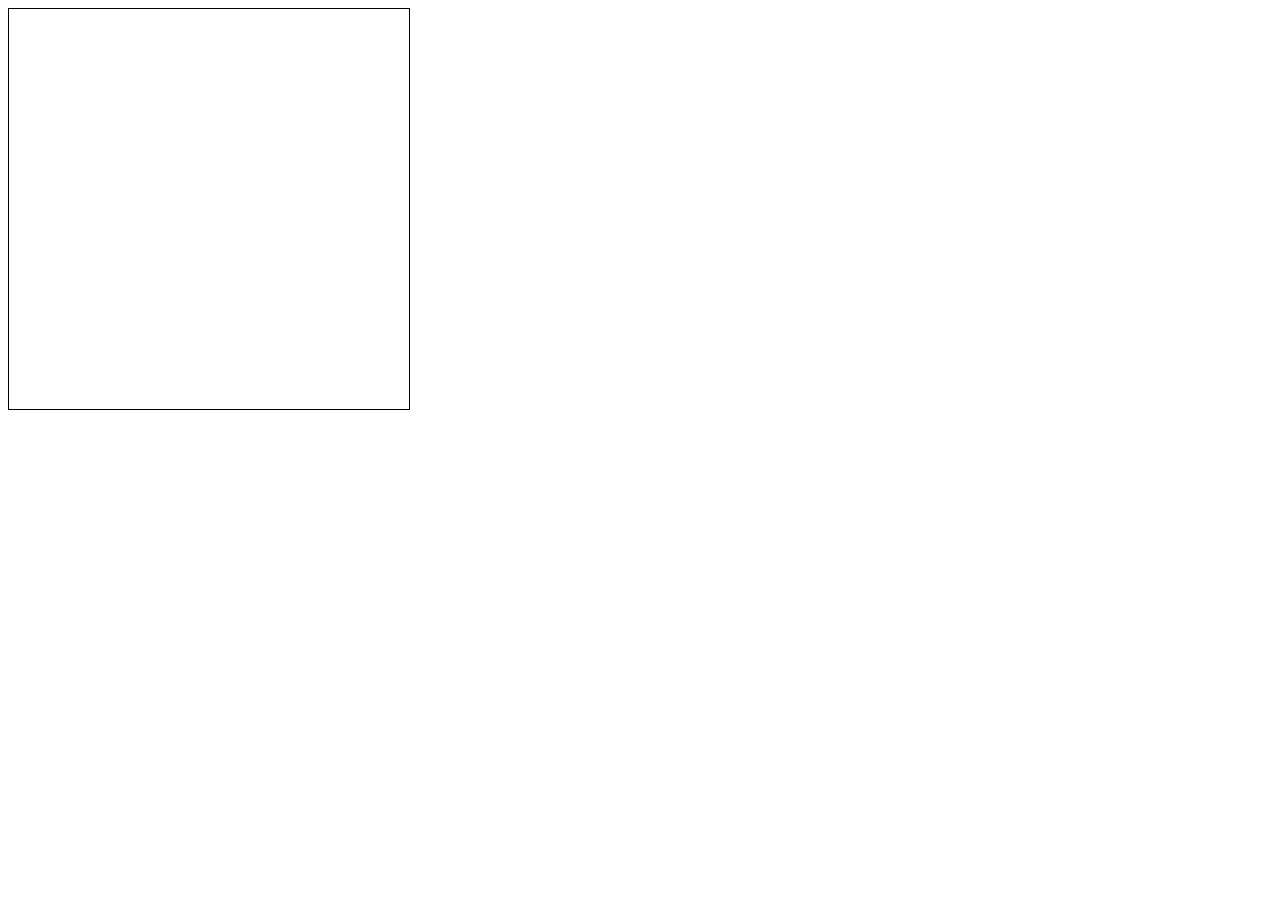
==== templates/index.html @ 360c3e53 "Added symbol page and canvas." ====
<!DOCTYPE html>
<html>
<head>
  <title>Canvas Example</title>
  <meta charset="utf-8">
  <meta name="viewport" content="width=device-width, initial-scale=1">
  <style>
    canvas {
      border: 1px solid black;
    }
  </style>
</head>
<body>
  <canvas id="canvas" width="400" height="400"></canvas>
  <script>
    var canvas = document.getElementById('canvas');
    var ctx = canvas.getContext('2d');
    var drawing = false;
    var strokes = [];

    canvas.addEventListener('mousedown', function(e) {
      if(!drawing) {
        // Clear the canvas when the mouse if clicked for a new symbol to be drawn
        ctx.clearRect(0, 0, canvas.width, canvas.height);
        ctx.beginPath();
        strokes = [];
      }
      drawing = true;
      strokes.push([e.offsetX, e.offsetY]);
    });

    canvas.addEventListener('mousemove', function(e) {
      if (drawing) {
        ctx.beginPath();
        ctx.moveTo(strokes[strokes.length - 1][0], strokes[strokes.length - 1][1]);
        ctx.lineTo(e.offsetX, e.offsetY);
        ctx.stroke();
        strokes.push([e.offsetX, e.offsetY]);
      }
    });

    canvas.addEventListener('mouseup', function(e) {
      drawing = false;
      // Send the strokes data to the server for recognition
      var xhr = new XMLHttpRequest();
      xhr.open('POST', '/recognize');
      xhr.setRequestHeader('Content-Type', 'application/x-www-form-urlencoded');
      xhr.onload = function() {
        if (xhr.status === 200) {
          alert(xhr.responseText);
        } else {
          alert('Error: ' + xhr.statusText);
        }
      };
      xhr.send('strokes=' + JSON.stringify(strokes));
      strokes = [];
    });
  </script>
</body>
</html>
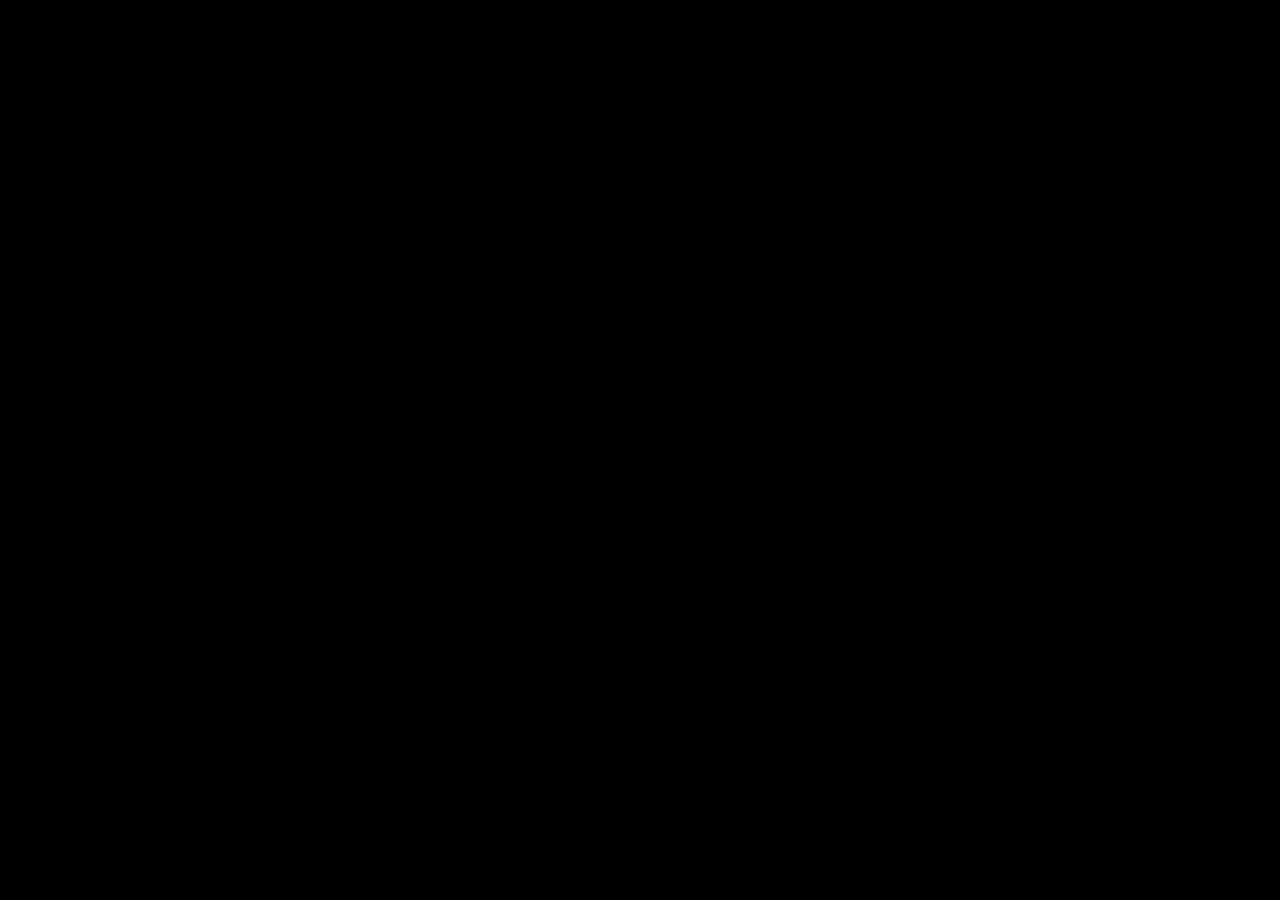
==== commit cc827cbe: "Added particles.js background and canvas to the website." ====
--- a/templates/index.html
+++ b/templates/index.html
@@ -1,25 +1,48 @@
 <!DOCTYPE html>
 <html>
+
 <head>
   <title>Canvas Example</title>
   <meta charset="utf-8">
   <meta name="viewport" content="width=device-width, initial-scale=1">
+
+  <head>A brajo nedljet</head>
   <style>
-    canvas {
-      border: 1px solid black;
+    #canvas {
+      border: 2px solid black;
+      display: block;
+      margin: auto;
+      z-index: 9;
+      position: absolute;
+    }
+
+    #particles-js {
+      width: 100%;
+      height: 100%;
+      background-color: #000000;
+      position: absolute;
+      z-index: -1;
+      top: 0;
+      left: 0;
     }
   </style>
 </head>
+
 <body>
-  <canvas id="canvas" width="400" height="400"></canvas>
+  <!-- <h1 style="text-align: center;">Draw a symbol</h1> -->
+  <div id="particles-js" width="100%" height="100%"></div>
+  <script text="text/javascript" src="particles.js"></script>
+  <!-- TODO: check if you need to add statc/particles.js -->
+
+  <canvas id="canvas" width="500" height="500"></canvas>
   <script>
     var canvas = document.getElementById('canvas');
     var ctx = canvas.getContext('2d');
     var drawing = false;
     var strokes = [];
 
-    canvas.addEventListener('mousedown', function(e) {
-      if(!drawing) {
+    canvas.addEventListener('mousedown', function (e) {
+      if (!drawing) {
         // Clear the canvas when the mouse if clicked for a new symbol to be drawn
         ctx.clearRect(0, 0, canvas.width, canvas.height);
         ctx.beginPath();
@@ -29,7 +52,7 @@
       strokes.push([e.offsetX, e.offsetY]);
     });
 
-    canvas.addEventListener('mousemove', function(e) {
+    canvas.addEventListener('mousemove', function (e) {
       if (drawing) {
         ctx.beginPath();
         ctx.moveTo(strokes[strokes.length - 1][0], strokes[strokes.length - 1][1]);
@@ -39,13 +62,13 @@
       }
     });
 
-    canvas.addEventListener('mouseup', function(e) {
+    canvas.addEventListener('mouseup', function (e) {
       drawing = false;
       // Send the strokes data to the server for recognition
       var xhr = new XMLHttpRequest();
       xhr.open('POST', '/recognize');
       xhr.setRequestHeader('Content-Type', 'application/x-www-form-urlencoded');
-      xhr.onload = function() {
+      xhr.onload = function () {
         if (xhr.status === 200) {
           alert(xhr.responseText);
         } else {
@@ -55,6 +78,12 @@
       xhr.send('strokes=' + JSON.stringify(strokes));
       strokes = [];
     });
+
+    particlesJS.load('particles-js', 'particles.json', function () {
+      console.log('loaded successfully');
+    });
   </script>
+
 </body>
-</html>
+
+</html>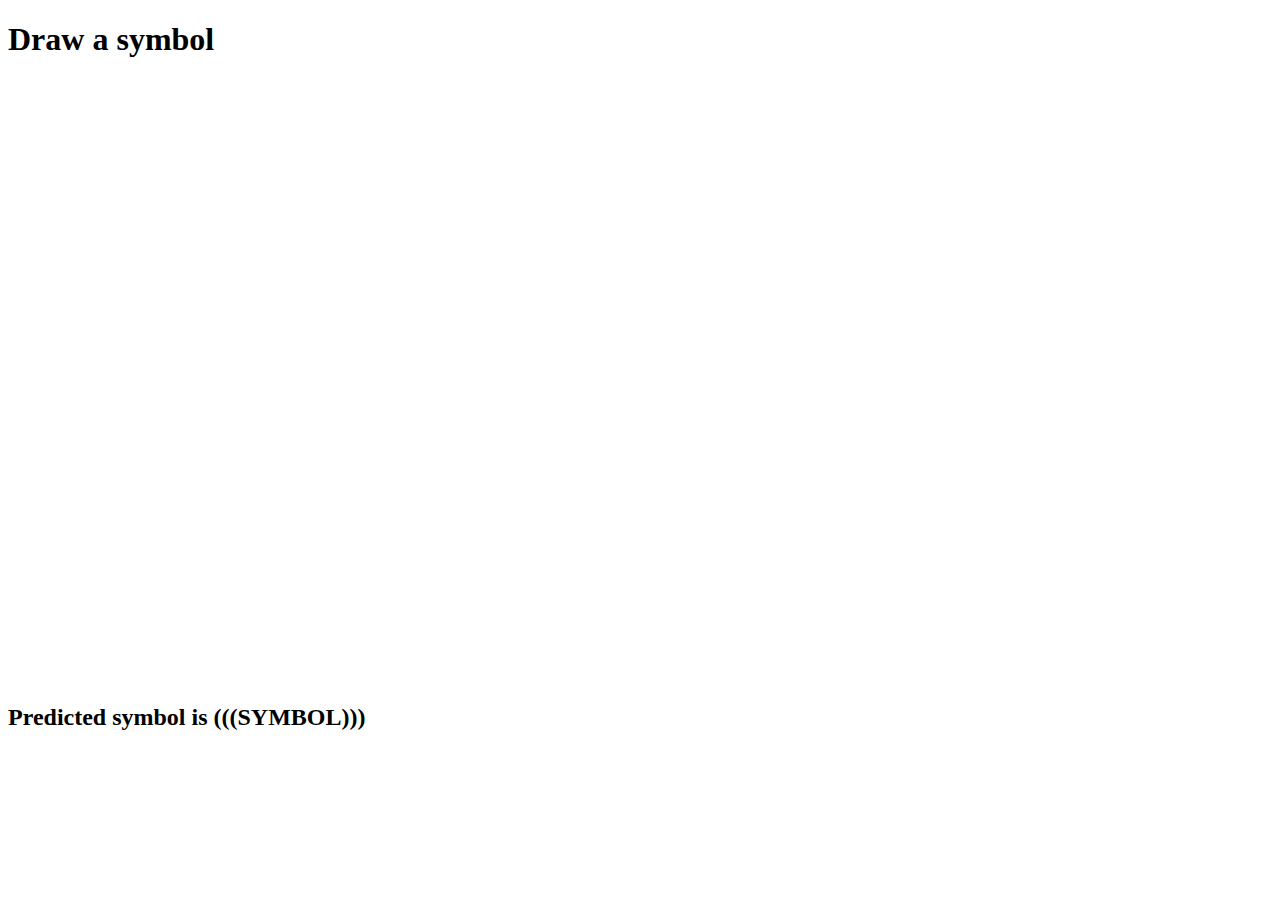
==== commit 9b9cfbe2: "Added canvas for looks and titles." ====
--- a/templates/index.html
+++ b/templates/index.html
@@ -5,36 +5,18 @@
   <title>Canvas Example</title>
   <meta charset="utf-8">
   <meta name="viewport" content="width=device-width, initial-scale=1">
+  <link rel="stylesheet" href="{{ url_for('static',filename='style.css') }}">
 
-  <head>A brajo nedljet</head>
-  <style>
-    #canvas {
-      border: 2px solid black;
-      display: block;
-      margin: auto;
-      z-index: 9;
-      position: absolute;
-    }
-
-    #particles-js {
-      width: 100%;
-      height: 100%;
-      background-color: #000000;
-      position: absolute;
-      z-index: -1;
-      top: 0;
-      left: 0;
-    }
-  </style>
 </head>
 
 <body>
-  <!-- <h1 style="text-align: center;">Draw a symbol</h1> -->
-  <div id="particles-js" width="100%" height="100%"></div>
+  <h1 id="title">Draw a symbol</h1>
+  <div id="particles-js"></div>
   <script text="text/javascript" src="particles.js"></script>
-  <!-- TODO: check if you need to add statc/particles.js -->
 
-  <canvas id="canvas" width="500" height="500"></canvas>
+  <canvas id="canvas" width="600" height="600"></canvas>
+  <canvas id="scroll-canvas"></canvas>
+  <h2 id="prediction">Predicted symbol is (((SYMBOL)))</h2>
   <script>
     var canvas = document.getElementById('canvas');
     var ctx = canvas.getContext('2d');
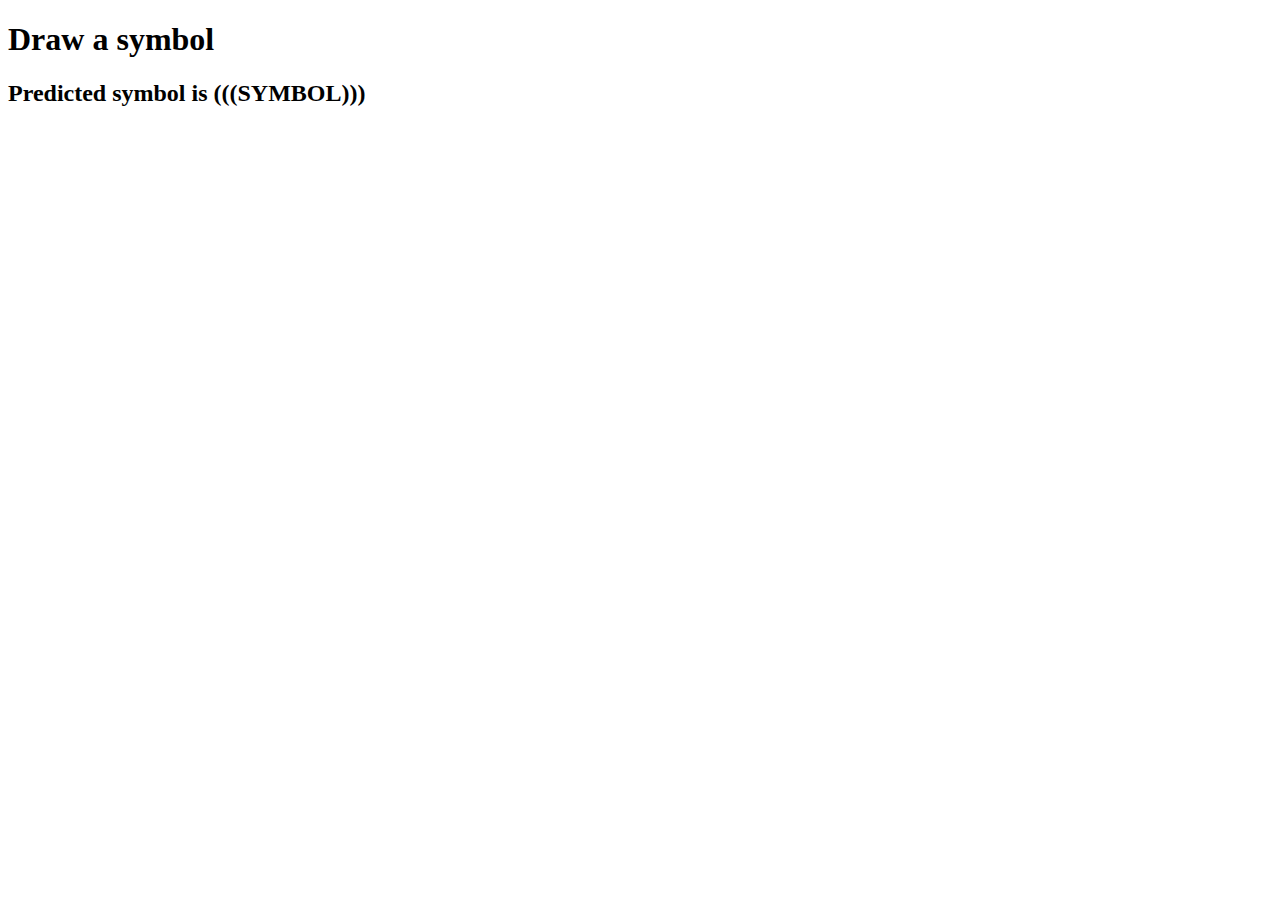
==== commit eedb3935: "Formatted code and moves JS to static." ====
--- a/templates/index.html
+++ b/templates/index.html
@@ -6,66 +6,18 @@
   <meta charset="utf-8">
   <meta name="viewport" content="width=device-width, initial-scale=1">
   <link rel="stylesheet" href="{{ url_for('static',filename='style.css') }}">
-
 </head>
 
 <body>
   <h1 id="title">Draw a symbol</h1>
+  <h2 id="prediction">Predicted symbol is (((SYMBOL)))</h2>
+
+  <canvas id="scroll-canvas"></canvas>
+  <canvas id="canvas" width="600" height="600"></canvas>
+
   <div id="particles-js"></div>
   <script text="text/javascript" src="particles.js"></script>
-
-  <canvas id="canvas" width="600" height="600"></canvas>
-  <canvas id="scroll-canvas"></canvas>
-  <h2 id="prediction">Predicted symbol is (((SYMBOL)))</h2>
-  <script>
-    var canvas = document.getElementById('canvas');
-    var ctx = canvas.getContext('2d');
-    var drawing = false;
-    var strokes = [];
-
-    canvas.addEventListener('mousedown', function (e) {
-      if (!drawing) {
-        // Clear the canvas when the mouse if clicked for a new symbol to be drawn
-        ctx.clearRect(0, 0, canvas.width, canvas.height);
-        ctx.beginPath();
-        strokes = [];
-      }
-      drawing = true;
-      strokes.push([e.offsetX, e.offsetY]);
-    });
-
-    canvas.addEventListener('mousemove', function (e) {
-      if (drawing) {
-        ctx.beginPath();
-        ctx.moveTo(strokes[strokes.length - 1][0], strokes[strokes.length - 1][1]);
-        ctx.lineTo(e.offsetX, e.offsetY);
-        ctx.stroke();
-        strokes.push([e.offsetX, e.offsetY]);
-      }
-    });
-
-    canvas.addEventListener('mouseup', function (e) {
-      drawing = false;
-      // Send the strokes data to the server for recognition
-      var xhr = new XMLHttpRequest();
-      xhr.open('POST', '/recognize');
-      xhr.setRequestHeader('Content-Type', 'application/x-www-form-urlencoded');
-      xhr.onload = function () {
-        if (xhr.status === 200) {
-          alert(xhr.responseText);
-        } else {
-          alert('Error: ' + xhr.statusText);
-        }
-      };
-      xhr.send('strokes=' + JSON.stringify(strokes));
-      strokes = [];
-    });
-
-    particlesJS.load('particles-js', 'particles.json', function () {
-      console.log('loaded successfully');
-    });
-  </script>
-
+  <script text="text/javascript" src="script.js"></script>
 </body>
 
 </html>